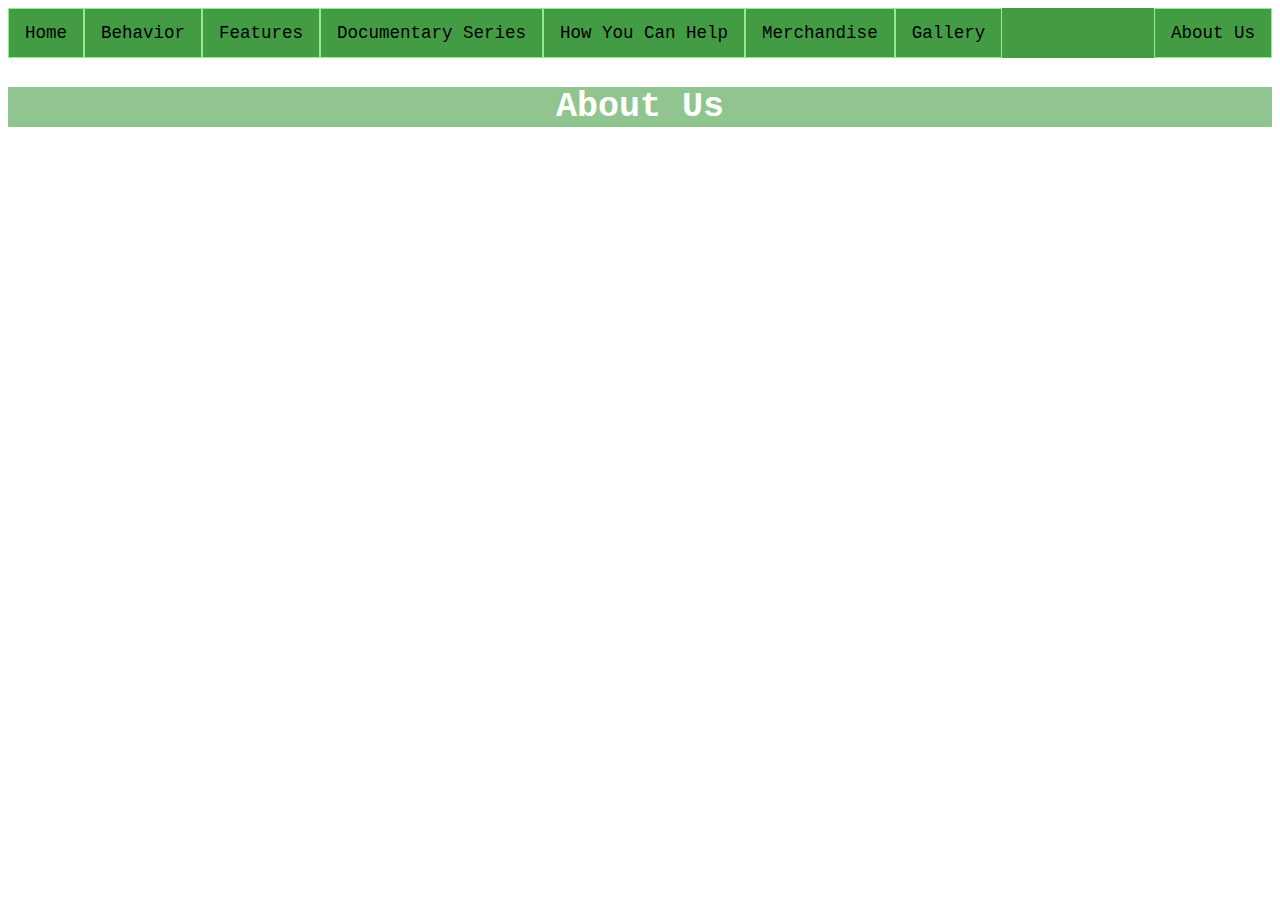
==== about.html @ 53963bf2 "started basic html/css setup" ====
<!DOCTYPE html>
<html>

<head>
  <meta charset="utf-8">
  <meta name="viewport" content="width=device-width">
  <title>Banana Ducks</title>
  <link href="style.css" rel="stylesheet" type="text/css" />
</head>

<body>
  <ul>
    <li><a href="index.html">Home</a></li>
    <li><a href="behavior.html">Behavior</a></li>
    <li><a href="features.html">Features</a></li>
    <li><a href="documentary.html">Documentary Series</a></li>
    <li><a href="conservation.html">How You Can Help</a></li>
    <li><a href="merch.html">Merchandise</a></li>
    <li><a href="gallery.html">Gallery</a></li>
    <li style="float:right"><a href="about.html">About Us</a></li>
  </ul>
  <div class="textbox">
    <h2>
      About Us
    </h2>
  </div>
  <script src="script.js"></script>
</body>

</html>
---- style.css ----
html {
  height: 100%;
  width: 100%;
}

body {
  text-align: center;
  color: white;
  background-image: url("https://lifeofadailypainter.com/wp-content/uploads/2011/05/bonnies-pond-3.jpg");
  background-size: 100% 100%
}

h1 {
  font-size: 45px;
}

h2 {
  font-size: 35px;
  font-family: "Courier New";
}

p {
  font-size: 25px;
  font-family: "Courier New";
}

ul {
  list-style-type: none;
  margin: 0;
  padding: 0;
  overflow: hidden;
  background-color: rgb(34,139,34,0.85);
  font-size: 17.5px;
  font-family: "Courier New";
}

li {
  float: left;
  border: 1px solid lightgreen;
}

li a {
  display: block;
  color: black;
  text-align: center;
  padding: 14px 16px;
  text-decoration: none;
}

li a:hover {
  background-color: lightgreen;
}

li a:active {
  background-color: lightgreen;
}

div.textbox {
  background-color: rgb(34,139,34,0.5);
}

#home_banana_duck {
  width: 50%;
  height: 50%;
  align: center;
}
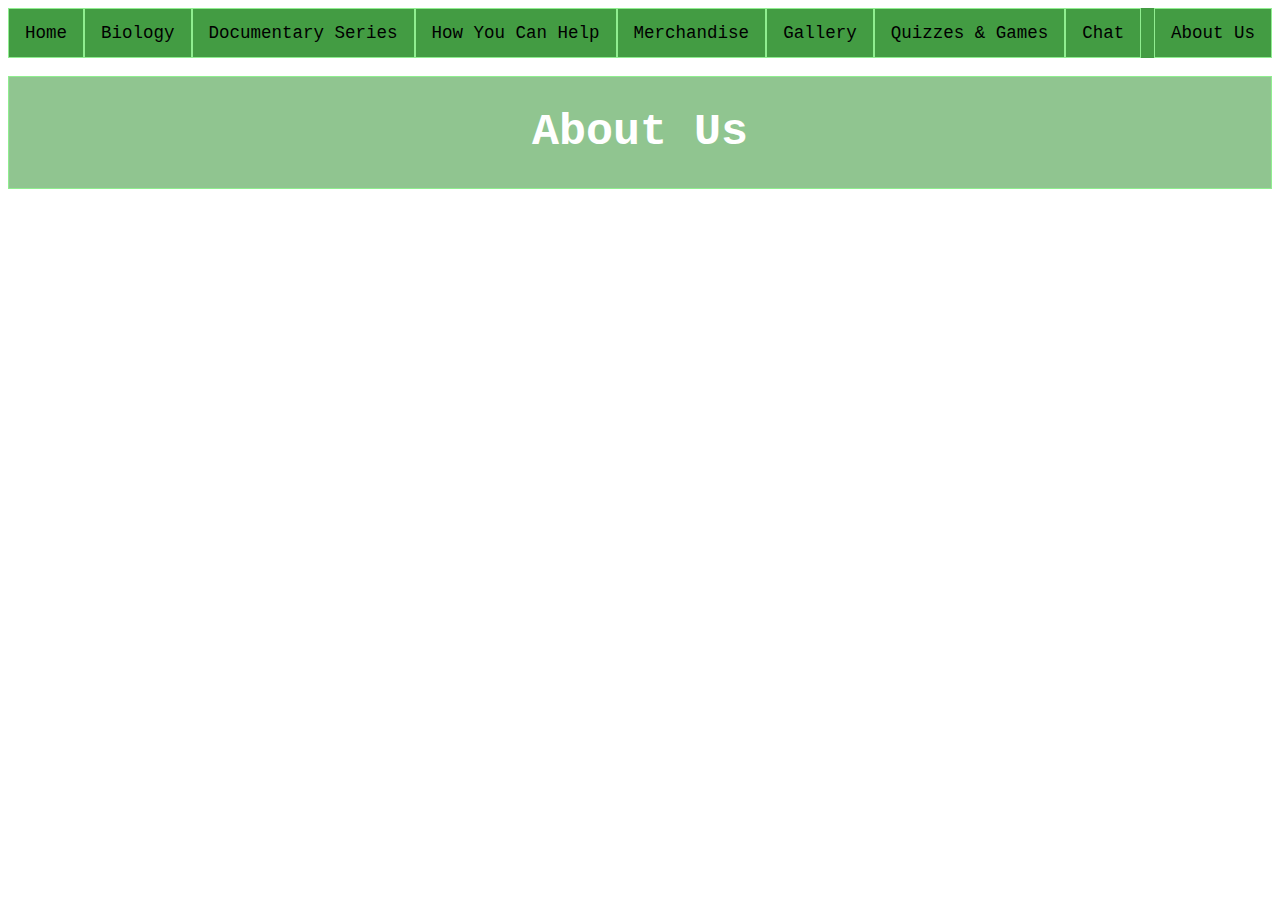
==== commit 4c28c706: "edited page navigation, fixed styling, outlined home and biology" ====
--- a/about.html
+++ b/about.html
@@ -11,18 +11,20 @@
 <body>
   <ul>
     <li><a href="index.html">Home</a></li>
-    <li><a href="behavior.html">Behavior</a></li>
-    <li><a href="features.html">Features</a></li>
+    <li><a href="behavior.html">Biology</a></li>
     <li><a href="documentary.html">Documentary Series</a></li>
     <li><a href="conservation.html">How You Can Help</a></li>
     <li><a href="merch.html">Merchandise</a></li>
     <li><a href="gallery.html">Gallery</a></li>
+    <li><a href="games.html">Quizzes & Games</a></li>
+    <li><a href="chat.html">Chat</a></li>
     <li style="float:right"><a href="about.html">About Us</a></li>
   </ul>
+  <br>
   <div class="textbox">
-    <h2>
+    <h1>
       About Us
-    </h2>
+    </h1>
   </div>
   <script src="script.js"></script>
 </body>
--- a/style.css
+++ b/style.css
@@ -7,16 +7,18 @@
   text-align: center;
   color: white;
   background-image: url("https://lifeofadailypainter.com/wp-content/uploads/2011/05/bonnies-pond-3.jpg");
-  background-size: 100% 100%
+  background-repeat: no-repeat;
 }
 
 h1 {
   font-size: 45px;
+  font-family: "Courier New";
 }
 
 h2 {
   font-size: 35px;
   font-family: "Courier New";
+  text-decoration: underline;
 }
 
 p {
@@ -57,10 +59,16 @@
 
 div.textbox {
   background-color: rgb(34,139,34,0.5);
+  border-color: lightgreen;
+  border-style: solid;
+  border-width: 1px;
 }
 
 #home_banana_duck {
   width: 50%;
   height: 50%;
-  align: center;
+}
+
+#title {
+  font-family: "Georgia";
 }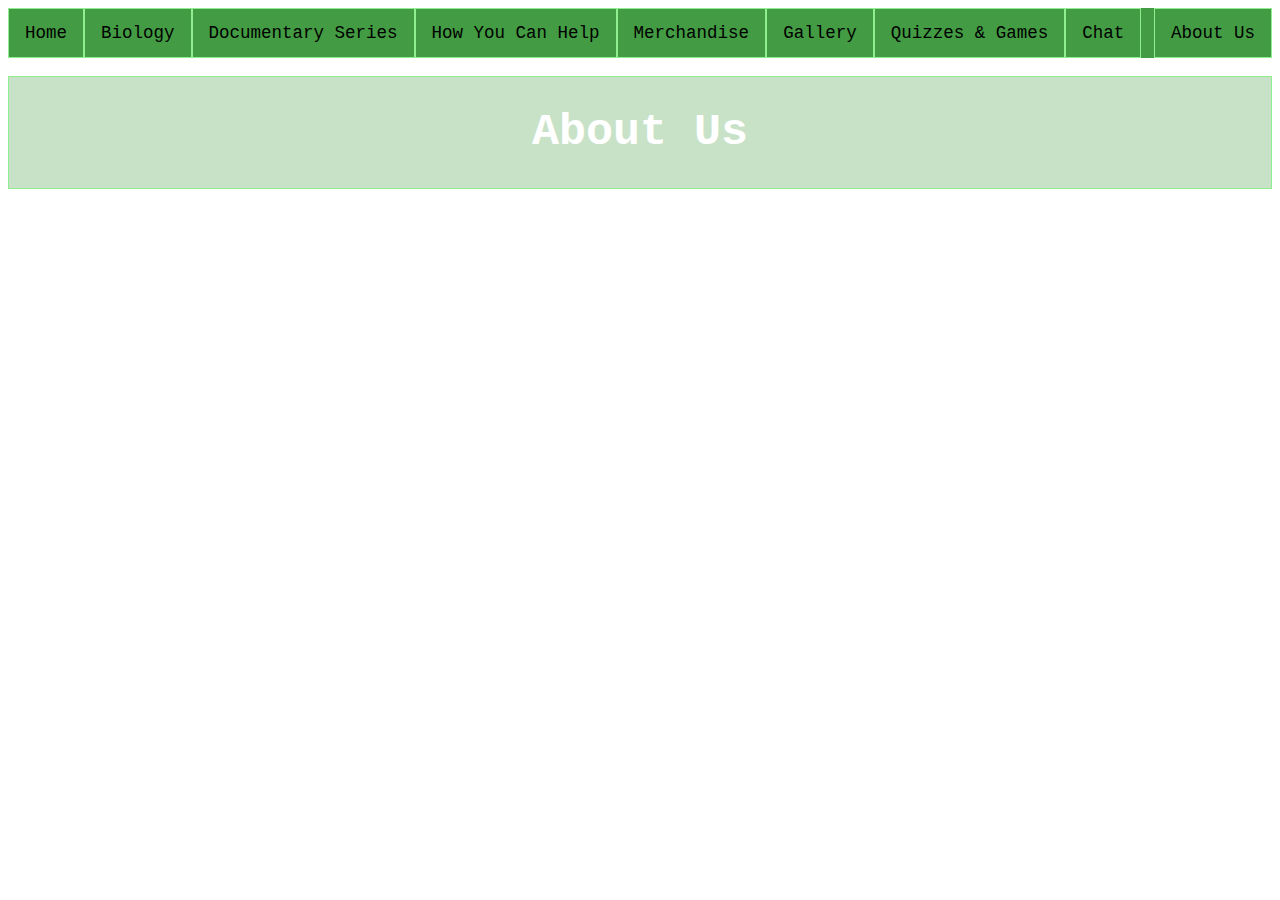
==== commit 17b85f93: "link and bg styling" ====
--- a/about.html
+++ b/about.html
@@ -10,15 +10,15 @@
 
 <body>
   <ul>
-    <li><a href="index.html">Home</a></li>
-    <li><a href="behavior.html">Biology</a></li>
-    <li><a href="documentary.html">Documentary Series</a></li>
-    <li><a href="conservation.html">How You Can Help</a></li>
-    <li><a href="merch.html">Merchandise</a></li>
-    <li><a href="gallery.html">Gallery</a></li>
-    <li><a href="games.html">Quizzes & Games</a></li>
-    <li><a href="chat.html">Chat</a></li>
-    <li style="float:right"><a href="about.html">About Us</a></li>
+    <li class="navbar"><a href="index.html">Home</a></li>
+    <li class="navbar"><a href="behavior.html">Biology</a></li>
+    <li class="navbar"><a href="documentary.html">Documentary Series</a></li>
+    <li class="navbar"><a href="conservation.html">How You Can Help</a></li>
+    <li class="navbar"><a href="merch.html">Merchandise</a></li>
+    <li class="navbar"><a href="gallery.html">Gallery</a></li>
+    <li class="navbar"><a href="games.html">Quizzes & Games</a></li>
+    <li class="navbar"><a href="chat.html">Chat</a></li>
+    <li  class="navbar" style="float:right"><a href="about.html">About Us</a></li>
   </ul>
   <br>
   <div class="textbox">
--- a/style.css
+++ b/style.css
@@ -6,8 +6,10 @@
 body {
   text-align: center;
   color: white;
-  background-image: url("https://lifeofadailypainter.com/wp-content/uploads/2011/05/bonnies-pond-3.jpg");
+  background-image: url("bgforest.jpg");
   background-repeat: no-repeat;
+  background-attachment: fixed;
+  background-size: 100% 100%;
 }
 
 h1 {
@@ -36,12 +38,12 @@
   font-family: "Courier New";
 }
 
-li {
+li.navbar {
   float: left;
   border: 1px solid lightgreen;
 }
 
-li a {
+li.navbar a {
   display: block;
   color: black;
   text-align: center;
@@ -49,16 +51,12 @@
   text-decoration: none;
 }
 
-li a:hover {
-  background-color: lightgreen;
-}
-
-li a:active {
+li.navbar a:hover:not(.active) {
   background-color: lightgreen;
 }
 
 div.textbox {
-  background-color: rgb(34,139,34,0.5);
+  background-color: rgb(34,139,34,0.25);
   border-color: lightgreen;
   border-style: solid;
   border-width: 1px;
@@ -71,4 +69,16 @@
 
 #title {
   font-family: "Georgia";
+}
+
+a.link {
+  font-size: 25px;
+  font-family: 'Courier New';
+  color: white;
+  font-weight: 500;
+}
+
+a.link:hover{
+  color: yellow;
+  font-weight: 900;
 }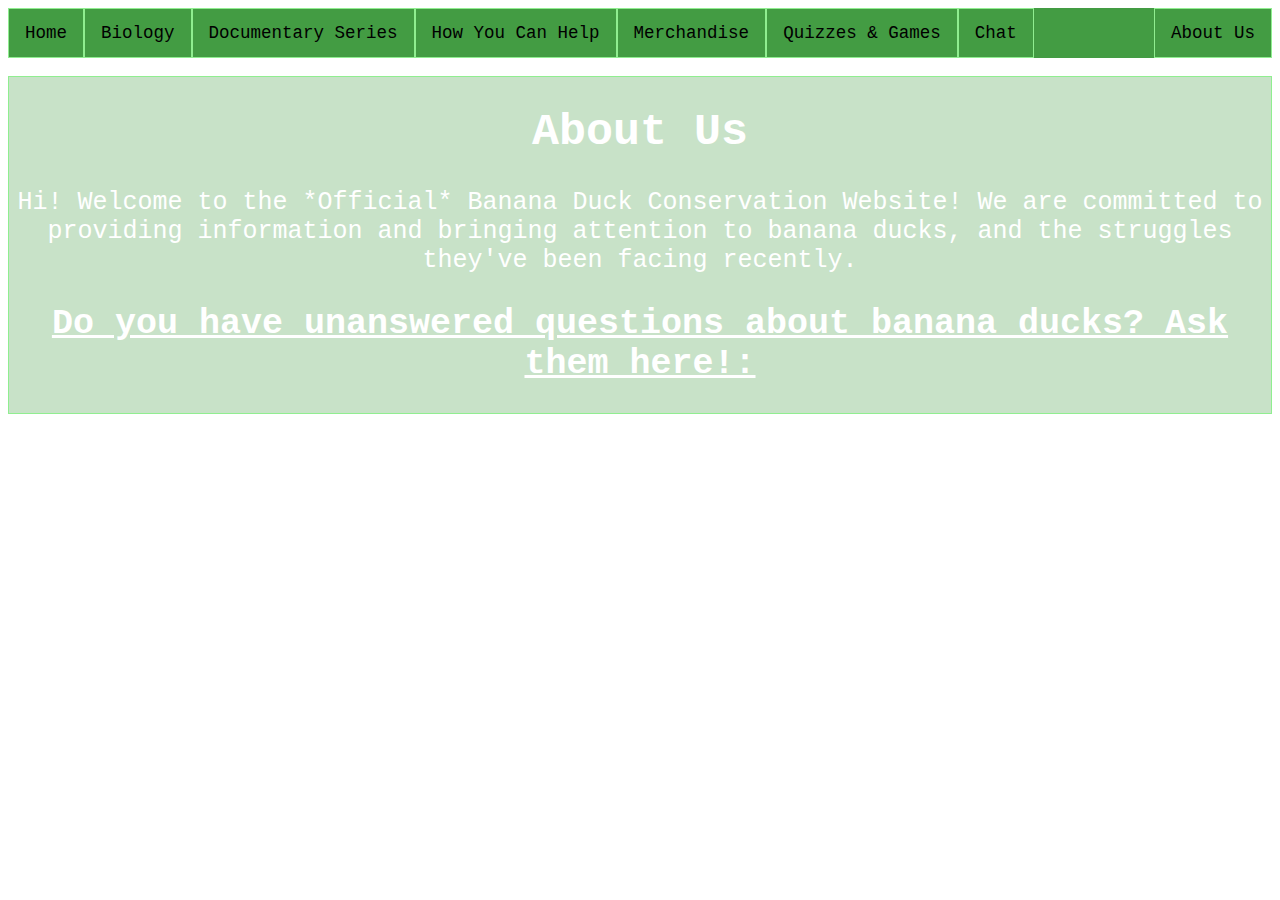
==== commit 5e504c78: "finished adding content and images" ====
--- a/about.html
+++ b/about.html
@@ -15,7 +15,6 @@
     <li class="navbar"><a href="documentary.html">Documentary Series</a></li>
     <li class="navbar"><a href="conservation.html">How You Can Help</a></li>
     <li class="navbar"><a href="merch.html">Merchandise</a></li>
-    <li class="navbar"><a href="gallery.html">Gallery</a></li>
     <li class="navbar"><a href="games.html">Quizzes & Games</a></li>
     <li class="navbar"><a href="chat.html">Chat</a></li>
     <li  class="navbar" style="float:right"><a href="about.html">About Us</a></li>
@@ -25,6 +24,9 @@
     <h1>
       About Us
     </h1>
+    <p> Hi! Welcome to the *Official* Banana Duck Conservation Website! We are committed to providing information and bringing attention to banana ducks, and the struggles they've been facing recently.</p>
+    <h2> Do you have unanswered questions about banana ducks? Ask them here!:</h2>
+    
   </div>
   <script src="script.js"></script>
 </body>
--- a/style.css
+++ b/style.css
@@ -6,10 +6,11 @@
 body {
   text-align: center;
   color: white;
-  background-image: url("bgforest.jpg");
+  background-image: url("images/bgforest.jpg");
   background-repeat: no-repeat;
   background-attachment: fixed;
   background-size: 100% 100%;
+  padding-bottom: 50px;
 }
 
 h1 {
@@ -67,6 +68,12 @@
   height: 50%;
 }
 
+#docuseries {
+  float: left;
+  margin-left: 7.5%;
+  width: 22.80%;
+}
+
 #title {
   font-family: "Georgia";
 }
@@ -81,4 +88,103 @@
 a.link:hover{
   color: yellow;
   font-weight: 900;
+}
+
+#doctextbox {
+  float: right;
+  margin-right: 7.5%;
+  width: 60%;
+  background-color: rgb(34,139,34,0.25);
+  border-style: solid;
+  border-width: 1px;
+  font-size: 25px;
+  font-family: "Courier New";
+  padding-bottom: 2%;
+  padding-right: 2%;
+}
+
+p.doctext {
+  text-align: left;
+  text-indent: 5%;
+}
+
+input {
+  width: 85%;
+  font-size: 20px;
+  font-family: "Courier New";
+  background-color: #eee;
+  padding-left: 10px;
+}
+
+#sendbtn {
+  height: 25px;
+  width: 5%;
+}
+
+#generateduck {
+  height: 200px;
+}
+
+#displaymsg {
+  text-align: left;
+  padding-left: 50px;
+  padding-right: 50px;
+}
+
+h3 {
+  font-family: "Courier New";
+  font-weight: bold;
+}
+
+img.chart {
+  width: 500px;
+}
+
+#index {
+  padding-left: 3%;
+  padding-right: 3%;
+}
+
+#generatebtn {
+  background-color: rgb(34,139,34);
+  color: white;
+  border-color: white;
+  border-radius: 15px;
+  border-width: 3px;
+  height: 30px;
+  width: 200px;
+  font-size: 15px;
+}
+
+#generatebtn:hover {
+  border-color: yellow;
+  border-width: 5px;
+  color: yellow;
+}
+
+#sendbtn {
+  background-color: rgb(34,139,34);
+  color: white;
+  border-color: white;
+  border-radius: 15px;
+  border-width: 3px;
+  height: 30px;
+  width: 75px;
+  font-size: 15px;
+}
+
+#sendbtn:hover {
+  border-color: yellow;
+  border-width: 5px;
+  color: yellow;
+}
+
+#typingbox {
+  font-size: 13px;
+  font-style: italic;
+  text-align: center;
+}
+
+img.merchimg {
+  height: 400px;
 }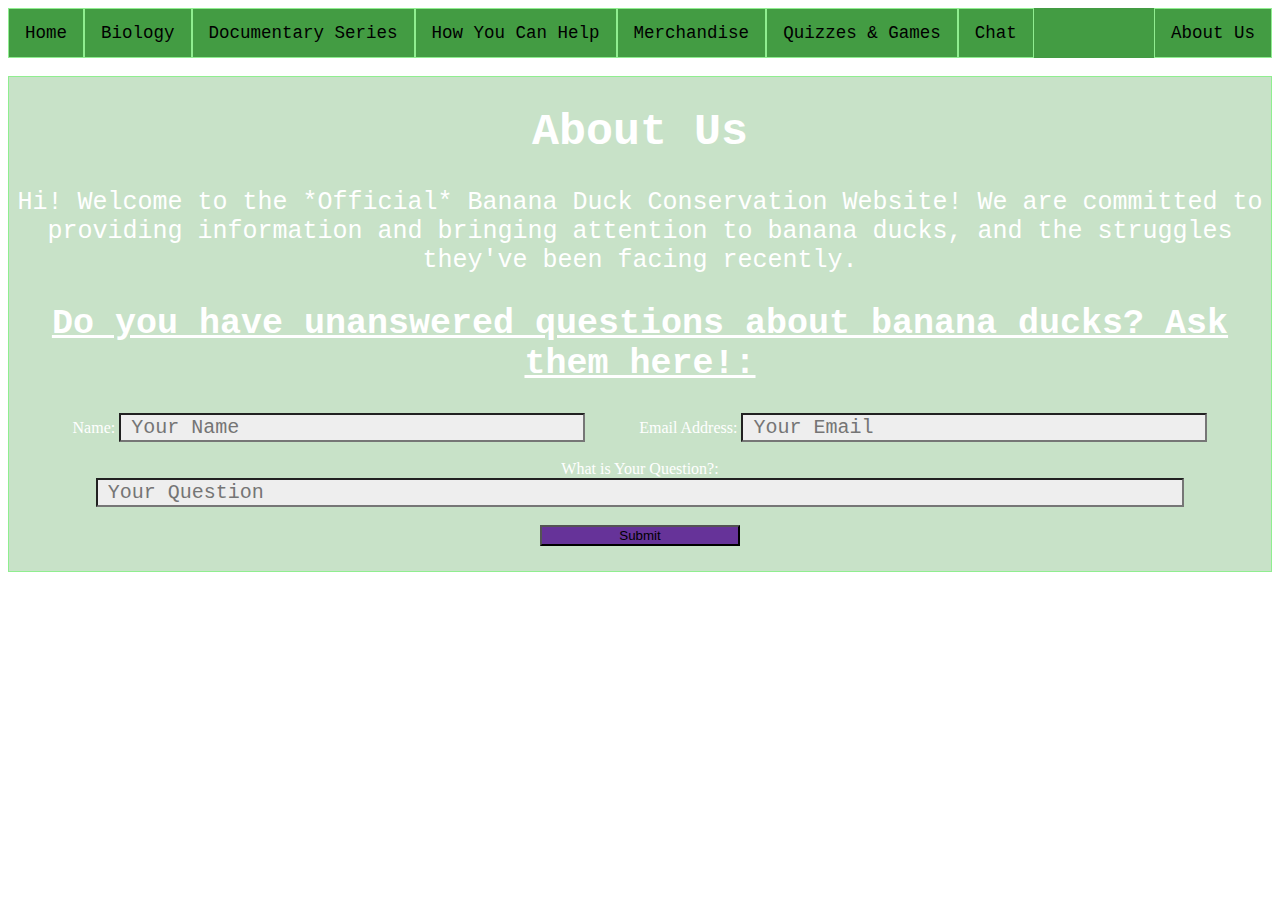
==== commit d3a746eb: "question form, beginning fake-admin page" ====
--- a/about.html
+++ b/about.html
@@ -26,7 +26,17 @@
     </h1>
     <p> Hi! Welcome to the *Official* Banana Duck Conservation Website! We are committed to providing information and bringing attention to banana ducks, and the struggles they've been facing recently.</p>
     <h2> Do you have unanswered questions about banana ducks? Ask them here!:</h2>
-    
+      <label for="yourname">Name: </label>
+      <input id="yourname" name="yourname" class="abtinput" type="text" required minlength="1" placeholder="Your Name">
+      <label for="youremail">Email Address: </label>
+      <input class="abtinput" id="youremail" name="youremail" type="email" required minlength="1" placeholder="Your Email">
+      <br><br>
+      <label for="yourquestion">What is Your Question?: </label>
+      <br>
+      <input id="yourquestion" name="yourquestion" type="text" required minlength="1" placeholder="Your Question">
+      <br><br>
+      <button id="submitbtn">Submit</button>
+      <p id="inputtext"></p>
   </div>
   <script src="script.js"></script>
 </body>
--- a/style.css
+++ b/style.css
@@ -10,7 +10,6 @@
   background-repeat: no-repeat;
   background-attachment: fixed;
   background-size: 100% 100%;
-  padding-bottom: 50px;
 }
 
 h1 {
@@ -187,4 +186,34 @@
 
 img.merchimg {
   height: 400px;
+}
+
+input.abtinput {
+  width: 450px;
+}
+
+#yourname {
+  margin-right: 50px;
+}
+
+#submitbtn {
+  background-color: rebeccapurple;
+  width: 200px;
+}
+
+div.footer {
+  bottom: 0;
+  background-color: rebeccapurple;
+  width: 100%;
+  height: 30px;
+  padding-top: 15px;
+}
+
+#adminacc {
+  color: white;
+  font-size: 15px;
+}
+
+#adminacc:hover {
+  color: yellow;
 }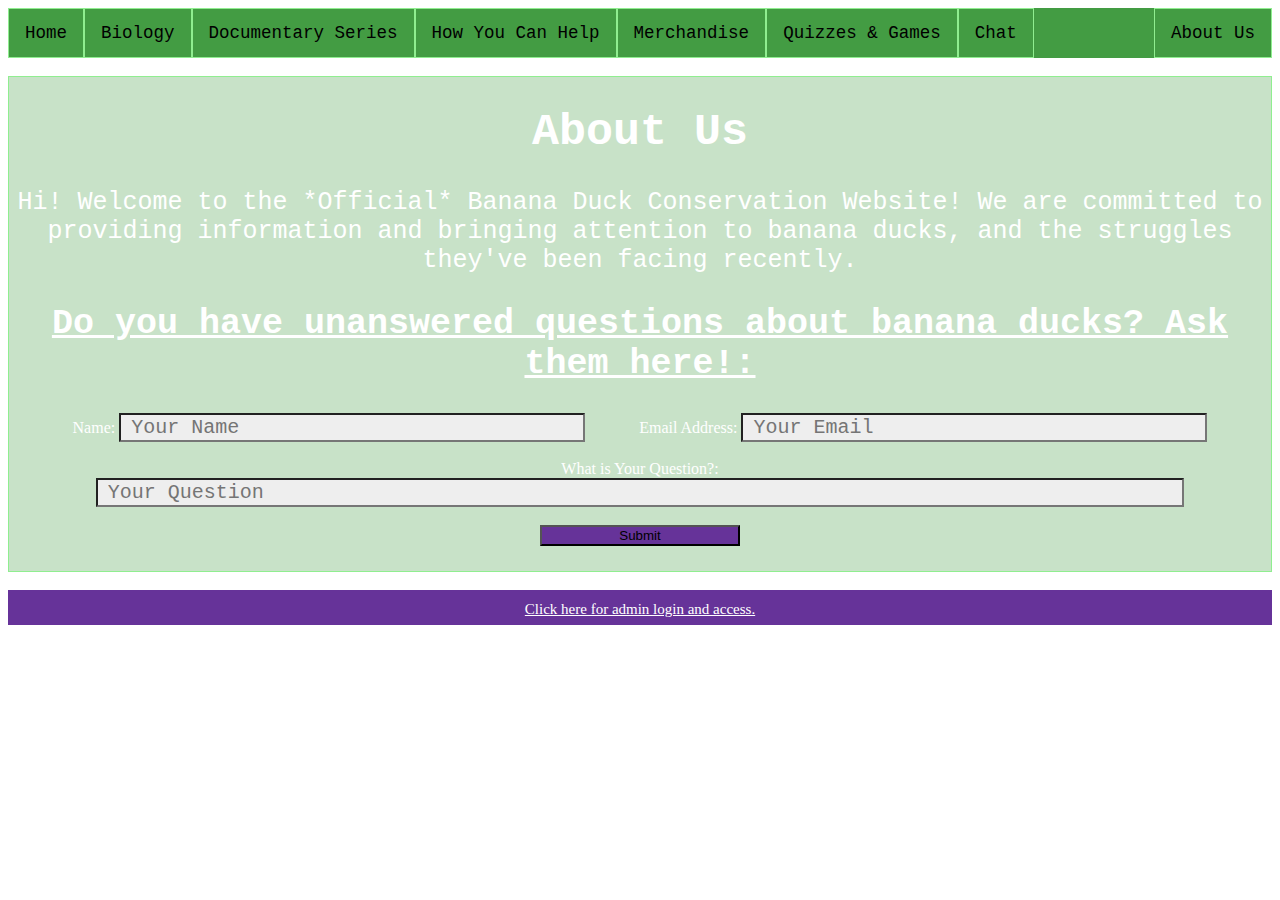
==== commit 05f82ce0: "finished site" ====
--- a/about.html
+++ b/about.html
@@ -38,6 +38,10 @@
       <button id="submitbtn">Submit</button>
       <p id="inputtext"></p>
   </div>
+  <br>
+  <div class="footer">
+    <a id="adminacc" href="admin.html">Click here for admin login and access.</a>
+  </div>
   <script src="script.js"></script>
 </body>
 
--- a/style.css
+++ b/style.css
@@ -205,8 +205,8 @@
   bottom: 0;
   background-color: rebeccapurple;
   width: 100%;
-  height: 30px;
-  padding-top: 15px;
+  height: 25px;
+  padding-top: 10px;
 }
 
 #adminacc {
